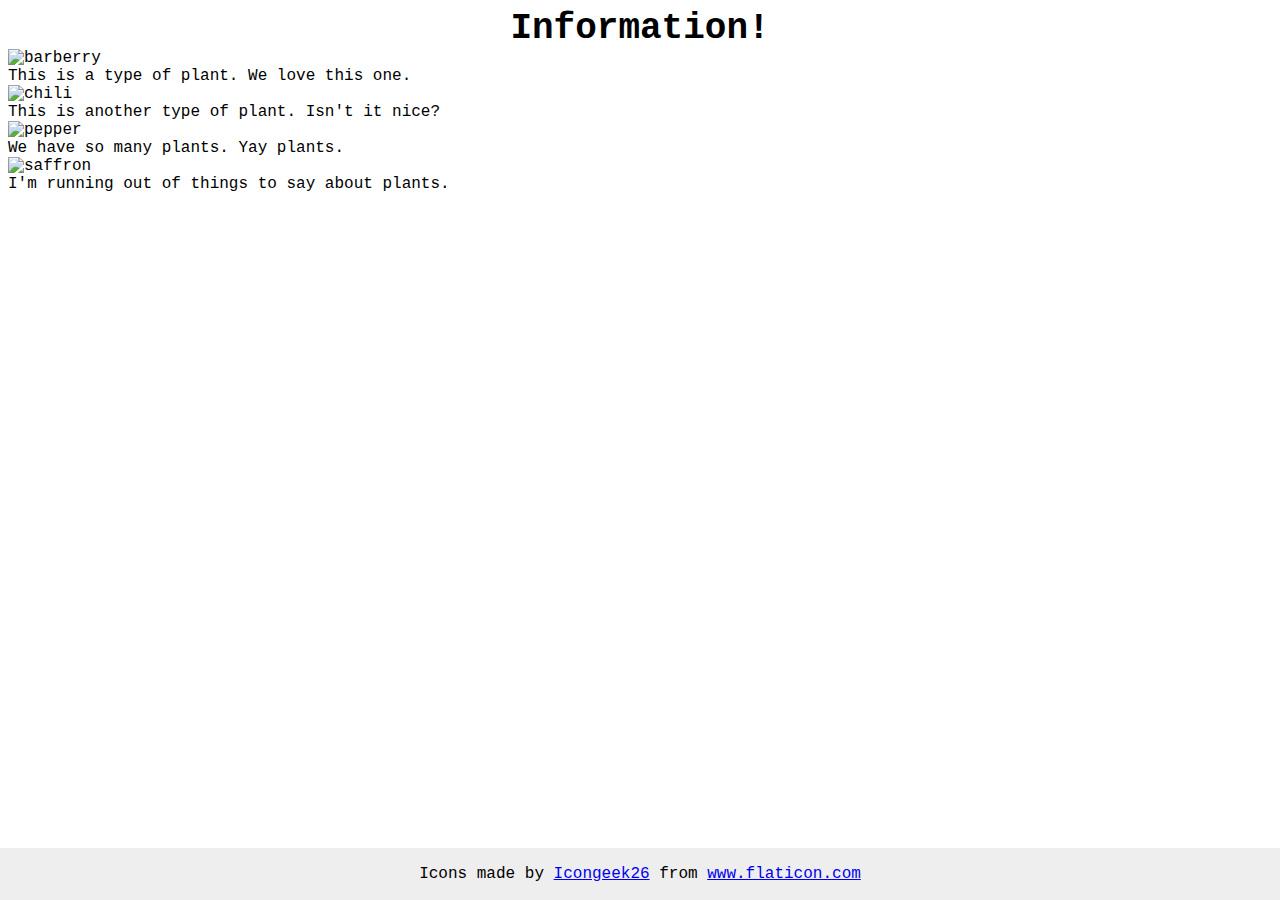
==== flex/04-flex-information/index.html @ ea99883b "Add a flex-container for the title in HTML & Center the title horizontally" ====
<!DOCTYPE html>
<html lang="en">
  <head>
    <meta charset="UTF-8">
    <meta http-equiv="X-UA-Compatible" content="IE=edge">
    <meta name="viewport" content="width=device-width, initial-scale=1.0">
    <title>Information</title>
    <link rel="stylesheet" href="style.css">
  </head>
  <body>
    <div class="title-container">
      <div class="title">Information!</div>
    </div>

    <img src="./images/barberry.png" alt="barberry">
    <div class="text">This is a type of plant. We love this one.</div>

    <img src="./images/chilli.png" alt="chili">
    <div class="text">This is another type of plant. Isn't it nice?</div>

    <img src="./images/pepper.png" alt="pepper">
    <div class="text">We have so many plants. Yay plants.</div>

    <img src="./images/saffron.png" alt="saffron">
    <div class="text">I'm running out of things to say about plants.</div>

    <!-- disregard this section, it's here to give attribution to the creator of these icons -->
    <div class="footer">
      <div>Icons made by <a href="https://www.flaticon.com/authors/icongeek26" title="Icongeek26">Icongeek26</a> from <a href="https://www.flaticon.com/" title="Flaticon">www.flaticon.com</a></div>
    </div>
  </body>
</html>
---- flex/04-flex-information/style.css ----
/*
- All items are centered on the page (horizontally, not vertically).
- The title is centered on the page.
- There is 32px between the title and the 'items.'
- There is 52px between each item.
- The items are arranged horizontally on the page.
- The items are only 200px wide and the text wraps.
- The item text is centered.
*/
body {
  font-family: 'Courier New', Courier, monospace;
}

img {
  width: 100px;
  height: 100px;
}

.title {
  font-size: 36px;
  font-weight: 900;
}

/* do not edit this footer */
.footer {
  position: fixed;
  bottom: 0;
  left: 0;
  right: 0;
  height: 52px;
  display: flex;
  align-items: center;
  justify-content: center;
  background: #eee;
}

.title-container {
  display: flex;
  justify-content: center;
}
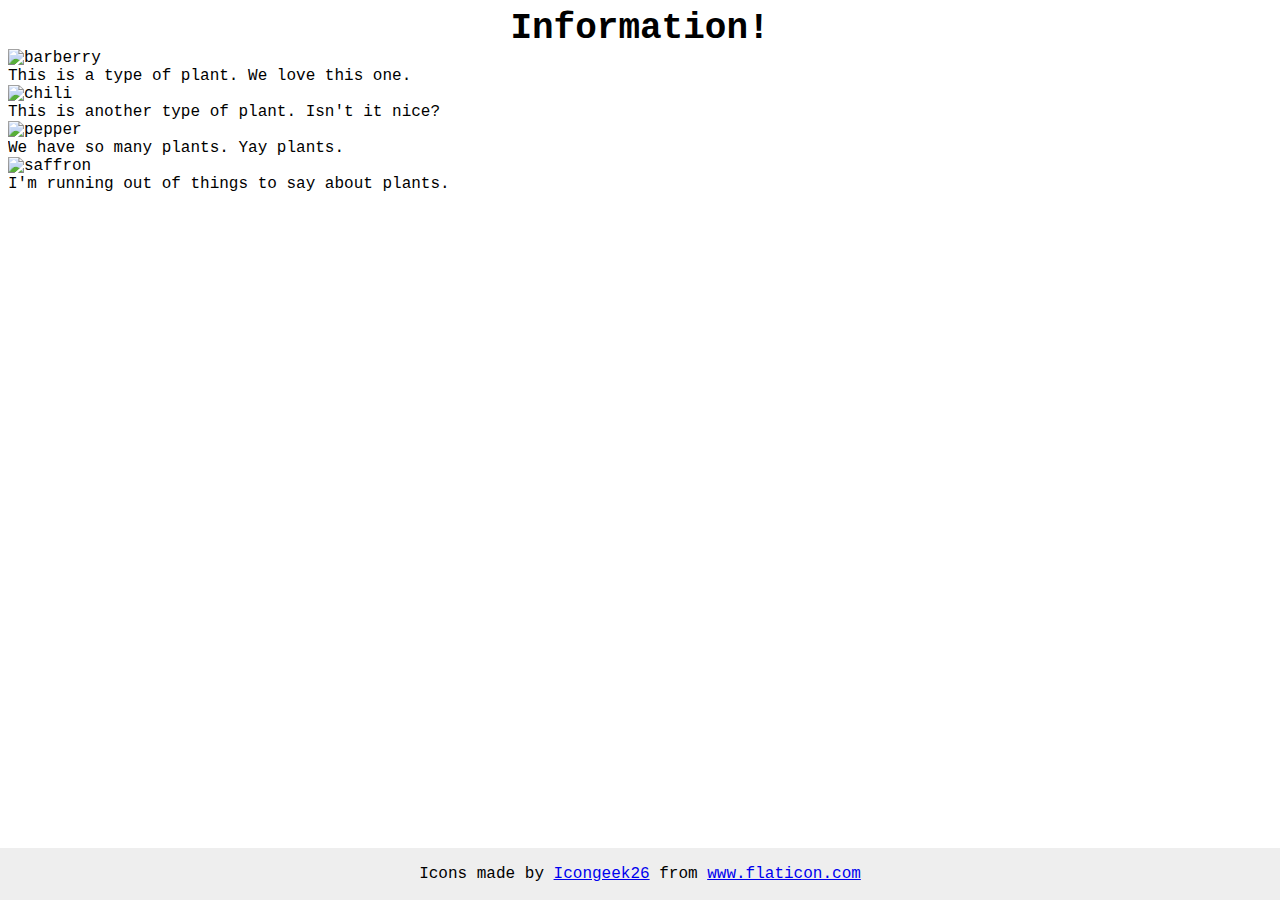
==== commit 6438def2: "Edit a forth to fourth class in HTML" ====
--- a/flex/04-flex-information/index.html
+++ b/flex/04-flex-information/index.html
@@ -12,18 +12,28 @@
       <div class="title">Information!</div>
     </div>
 
-    <img src="./images/barberry.png" alt="barberry">
-    <div class="text">This is a type of plant. We love this one.</div>
+    <div class="Content">
+      <div class="first-item">
+        <img src="./images/barberry.png" alt="barberry">
+        <div class="text">This is a type of plant. We love this one.</div>
+      </div>
+      
+      <div class="second-item">
+        <img src="./images/chilli.png" alt="chili">
+        <div class="text">This is another type of plant. Isn't it nice?</div>
+      </div>
 
-    <img src="./images/chilli.png" alt="chili">
-    <div class="text">This is another type of plant. Isn't it nice?</div>
+      <div class="third-item">
+        <img src="./images/pepper.png" alt="pepper">
+        <div class="text">We have so many plants. Yay plants.</div>
+      </div>
 
-    <img src="./images/pepper.png" alt="pepper">
-    <div class="text">We have so many plants. Yay plants.</div>
-
-    <img src="./images/saffron.png" alt="saffron">
-    <div class="text">I'm running out of things to say about plants.</div>
-
+      <div class="fourth-item">
+        <img src="./images/saffron.png" alt="saffron">
+        <div class="text">I'm running out of things to say about plants.</div>
+      </div>
+    </div>
+    
     <!-- disregard this section, it's here to give attribution to the creator of these icons -->
     <div class="footer">
       <div>Icons made by <a href="https://www.flaticon.com/authors/icongeek26" title="Icongeek26">Icongeek26</a> from <a href="https://www.flaticon.com/" title="Flaticon">www.flaticon.com</a></div>
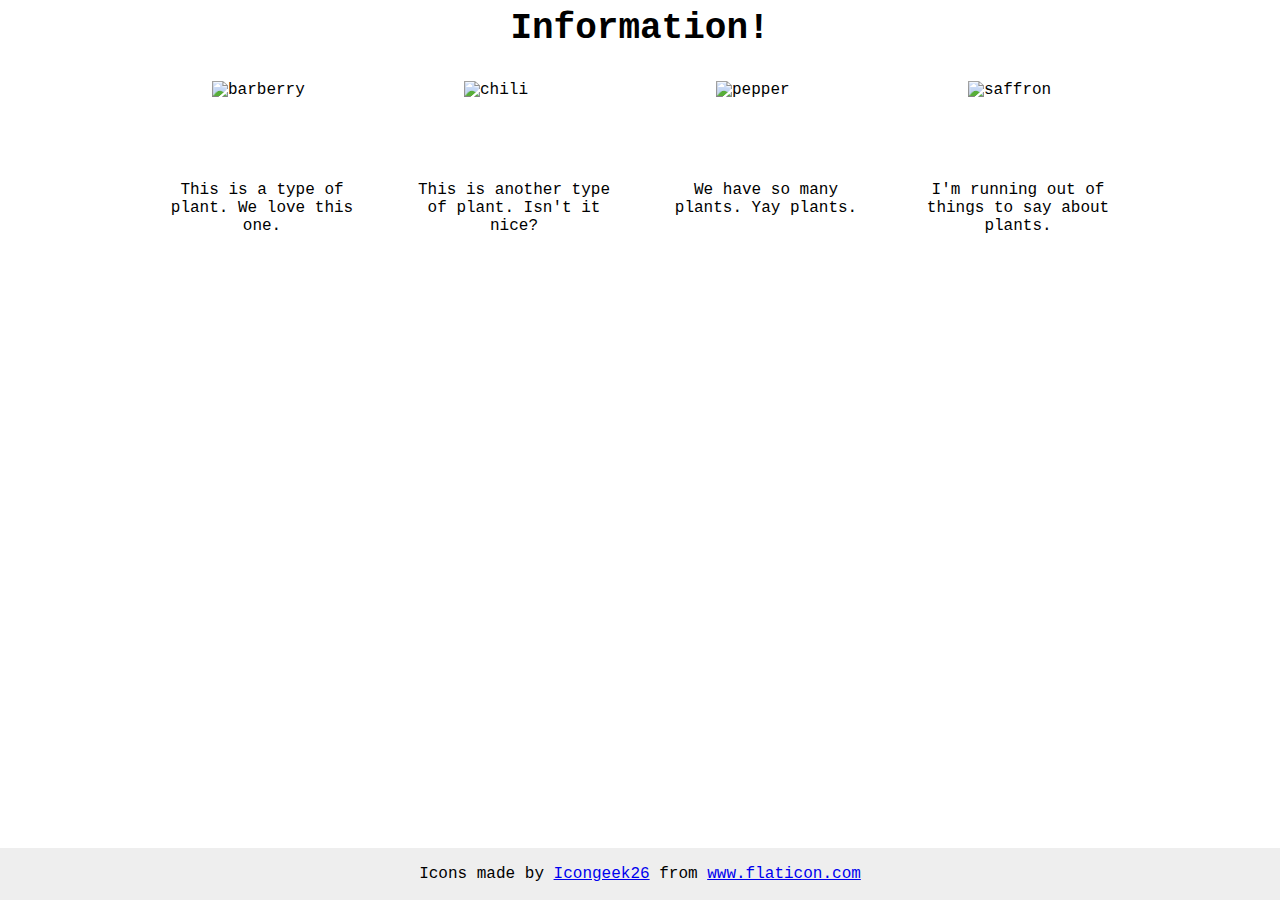
==== commit 7a873d04: "improve my solution by making only one class for all of the items & instead of padding the title use" ====
--- a/flex/04-flex-information/index.html
+++ b/flex/04-flex-information/index.html
@@ -13,22 +13,22 @@
     </div>
 
     <div class="Content">
-      <div class="first-item">
+      <div class="item">
         <img src="./images/barberry.png" alt="barberry">
         <div class="text">This is a type of plant. We love this one.</div>
       </div>
       
-      <div class="second-item">
+      <div class="item">
         <img src="./images/chilli.png" alt="chili">
         <div class="text">This is another type of plant. Isn't it nice?</div>
       </div>
 
-      <div class="third-item">
+      <div class="item">
         <img src="./images/pepper.png" alt="pepper">
         <div class="text">We have so many plants. Yay plants.</div>
       </div>
 
-      <div class="fourth-item">
+      <div class="item">
         <img src="./images/saffron.png" alt="saffron">
         <div class="text">I'm running out of things to say about plants.</div>
       </div>
--- a/flex/04-flex-information/style.css
+++ b/flex/04-flex-information/style.css
@@ -1,12 +1,3 @@
-/*
-- All items are centered on the page (horizontally, not vertically).
-- The title is centered on the page.
-- There is 32px between the title and the 'items.'
-- There is 52px between each item.
-- The items are arranged horizontally on the page.
-- The items are only 200px wide and the text wraps.
-- The item text is centered.
-*/
 body {
   font-family: 'Courier New', Courier, monospace;
 }
@@ -37,4 +28,22 @@
 .title-container {
   display: flex;
   justify-content: center;
-}+  margin-bottom: 32px;
+}
+
+.Content {
+  display: flex;
+  justify-content: center;
+  gap: 52px;
+}
+
+.item{
+  display: flex;
+  flex-flow: column wrap;
+  align-items: center;
+  width: 200px;
+}
+
+.item .text {
+  text-align: center;
+}
